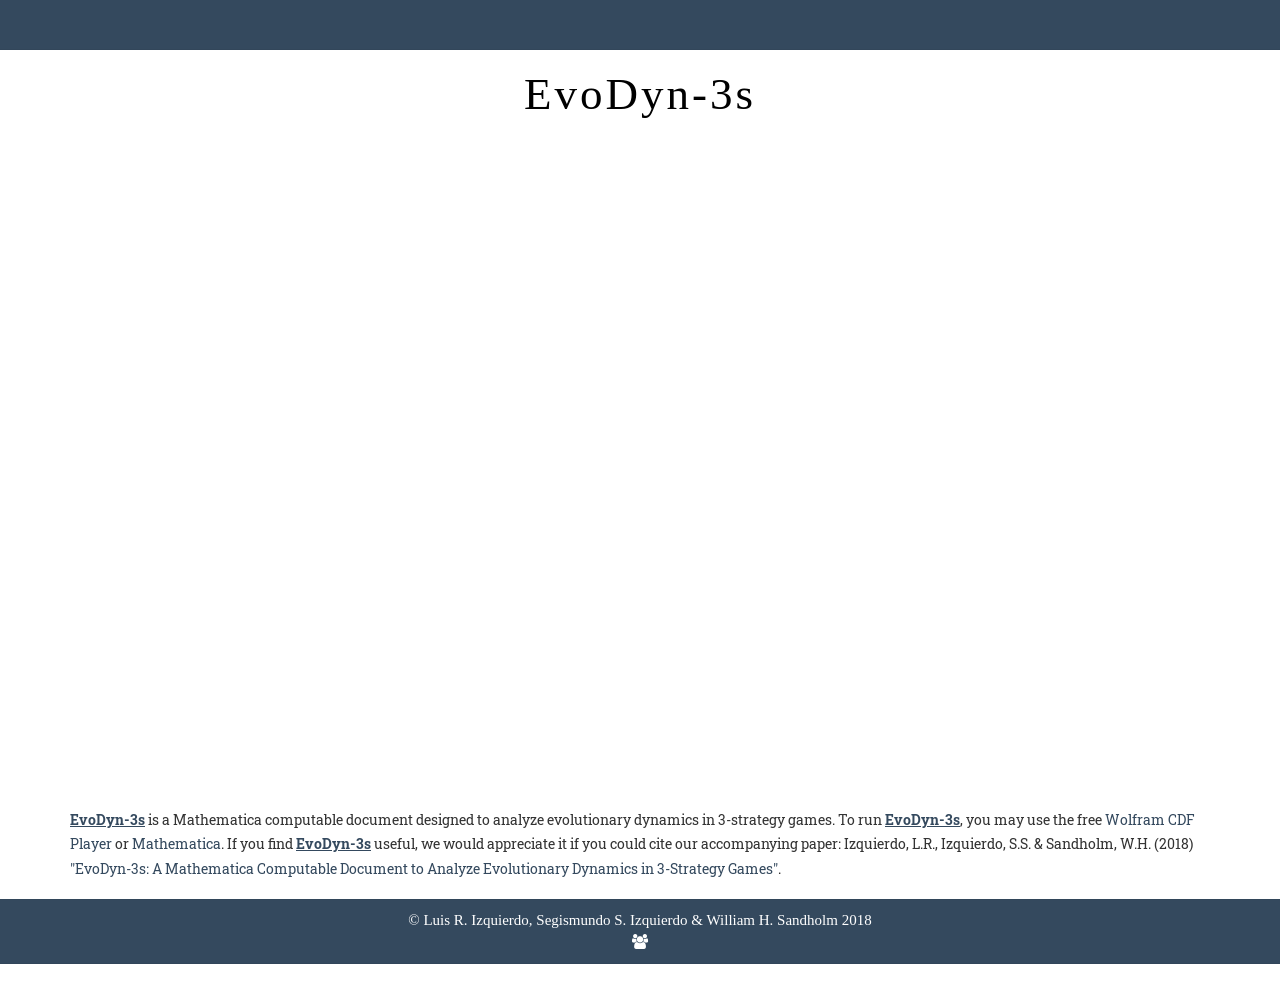
==== docs/index.html @ 66853e05 "move website to /docs" ====
<!DOCTYPE html>
<html lang="en">

<head>

   <meta charset="utf-8">
   <meta http-equiv="X-UA-Compatible" content="IE=edge">
   <meta name="viewport" content="width=device-width, initial-scale=1">
   <!-- The above 3 meta tags *must* come first in the head; any other head content must come *after* these tags -->
   <meta name="keywords" content="Evolutionary Game Theory, Evolutionary dynamics, Replicator dynamics, assortativity, Mathematica, Simulation, Evolution, Games">
   <meta name="description" content="ABED is a modeling framework designed to simulate the evolution of populations of agents who play a 2-player game and, from time to time, are given the opportunity to revise their strategy.">
   <meta name="author" content="Luis R. Izquierdo, Segismundo S. Izquierdo & Bill Sandholm">
   <link rel="icon" href="./img/favicon.ico">
   <!--<div>Icons made by <a href="http://www.freepik.com" title="Freepik">Freepik</a> from <a href="http://www.flaticon.com" title="Flaticon">www.flaticon.com</a> is licensed by <a href="http://creativecommons.org/licenses/by/3.0/" title="Creative Commons BY 3.0" target="_blank">CC 3.0 BY</a></div>-->

   <title>EvoDyn-3s</title>

   <!-- Bootstrap Core CSS -->
   <link href="vendor/bootstrap/css/bootstrap.min.css" rel="stylesheet">

   <!-- Custom Fonts -->
   <link href="vendor/font-awesome/css/font-awesome.min.css" rel="stylesheet" type="text/css">
   <link href="https://fonts.googleapis.com/css?family=Montserrat:400,700" rel="stylesheet" type="text/css">
   <link href='https://fonts.googleapis.com/css?family=Kaushan+Script' rel='stylesheet' type='text/css'>
   <link href='https://fonts.googleapis.com/css?family=Droid+Serif:400,700,400italic,700italic' rel='stylesheet' type='text/css'>
   <link href='https://fonts.googleapis.com/css?family=Roboto+Slab:400,100,300,700' rel='stylesheet' type='text/css'>

   <!-- Theme CSS -->
   <link href="css/agency.css" rel="stylesheet">
   <link href="css/animate.css" rel="stylesheet">

   <!-- HTML5 Shim and Respond.js IE8 support of HTML5 elements and media queries -->
   <!-- WARNING: Respond.js doesn't work if you view the page via file:// -->
   <!--[if lt IE 9]>
        <script src="https://oss.maxcdn.com/libs/html5shiv/3.7.0/html5shiv.js"></script>
        <script src="https://oss.maxcdn.com/libs/respond.js/1.4.2/respond.min.js"></script>
    <![endif]-->

</head>

<!-- header background: https://unsplash.com/?photo=lVDnLUACI18 -->

<body>

   <div class="content-section-c">
      <div class="container">

         <div class="row">
            <div class="col-sm-12">
               <p style="padding-top:40px"></p>
               <br>
            </div>
         </div>
      </div>
   </div>

   <div class="container" id="page-top">

      <div class="intro-header">
         <div class="col-xs-12 text-center">
            <h1 class="h1_home wow fadeIn" data-wow-delay="0.1s">EvoDyn-3s</h1>
            <!--            <h3 class="h3_home wow fadeIn" data-wow-delay="0.3s">Luis R. Izquierdo, Segismundo S. Izquierdo &amp; William H. Sandholm</h3>-->
         </div>
      </div>

      <div class="row wow fadeIn" data-wow-delay="0.3s">
         <div class="col-xs-12 embed-responsive embed-responsive-16by9">
            <a href="https://github.com/luis-r-izquierdo/EvoDyn-3s/raw/master/EvoDyn-3s.cdf" download target="_blank"><video autoplay>
               <source src="./img/noise.mp4" type="video/mp4">
               Your browser does not support the video tag.
               </video></a>
         </div>
         <br>


         <div class="col-xs-12 wow fadeIn" data-wow-delay="0s">
            <br>
            <p>
               <a href="https://github.com/luis-r-izquierdo/EvoDyn-3s/raw/master/EvoDyn-3s.cdf" download target="_blank" style="text-decoration: underline;"><b>EvoDyn-3s</b></a> is a Mathematica computable document designed to analyze evolutionary dynamics in 3-strategy games. To run <a href="https://github.com/luis-r-izquierdo/EvoDyn-3s/raw/master/EvoDyn-3s.cdf" download target="_blank" style="text-decoration: underline;"><b>EvoDyn-3s</b></a>, you may use the free <a target="_blank" href="https://www.wolfram.com/cdf-player/">Wolfram CDF Player</a> or <a target="_blank" href="https://www.wolfram.com/mathematica/">Mathematica</a>. If you find <a href="https://github.com/luis-r-izquierdo/EvoDyn-3s/raw/master/EvoDyn-3s.cdf" download target="_blank" style="text-decoration: underline;"><b>EvoDyn-3s</b></a> useful, we would appreciate it if you could cite our accompanying paper: Izquierdo, L.R., Izquierdo, S.S. &amp; Sandholm, W.H. (2018) <a target="_blank" href="http://luis.izqui.org/papers/EvoDyn-3s.pdf">"EvoDyn-3s: A Mathematica Computable Document to Analyze Evolutionary Dynamics in 3-Strategy Games"</a>.
            </p>
         </div>

      </div>
   </div>

   <div class="content-section-c">
      <!--      <div class="content-section-c wow fadeIn" data-wow-delay="0s">-->
      <div class="container">

         <div class="row wow fadeIn" data-wow-delay="6s">
            <div class="col-sm-12">
               <!-- a div rather than p because I want it centered, and p has justify !important -->
               <div class="copyright text-center">
                  &copy; <a target="_blank" style="color:white" href="http://luis.izqui.org">Luis R. Izquierdo</a>, <a target="_blank" style="color:white" href="http://segis.izqui.org">Segismundo S. Izquierdo</a> &amp; <a target="_blank" style="color:white" href="http://www.ssc.wisc.edu/~whs/">William H. Sandholm</a> 2018
                  <br> <i class="fa fa-users"></i>
               </div>


            </div>
         </div>
      </div>
   </div>

   <!-- JavaScript -->
   <script src="js/wow.min.js"></script>
   <script>
      new WOW().init();

   </script>


</body>

</html>
---- docs/css/agency.css ----
/*!
 * Start Bootstrap - Agency v3.3.7+1 (http://startbootstrap.com/template-overviews/agency)
 * Copyright 2013-2016 Start Bootstrap
 * Licensed under MIT (https://github.com/BlackrockDigital/startbootstrap/blob/gh-pages/LICENSE)
 */

body {
   overflow-x: hidden;
   font-family: "Roboto Slab", "Helvetica Neue", Helvetica, Arial, sans-serif;
   height: 100%;
   min-height: 100%;
}


.text-muted {
   color: #777777;
}

.text-primary {
   color: #fed136;
}

p {
   font-size: 14px;
   line-height: 1.75;
}

p.large {
   font-size: 16px;
}

a,
a:hover,
a:focus,
a:active,
a.active {
   outline: none;
   color: #34495e;
}

h1,
h2,
h3,
h4,
h5,
h6 {
   font-family: "Montserrat", "Helvetica Neue", Helvetica, Arial, sans-serif;
   font-weight: 700;
}

.img-centered {
   margin: 0 auto;
}

.bg-light-gray {
   background-color: #eeeeee;
}

.bg-darkest-gray {
   background-color: #222222;
}

.btn-primary {
   color: white;
   background-color: #fed136;
   border-color: #fed136;
   font-family: "Montserrat", "Helvetica Neue", Helvetica, Arial, sans-serif;
   text-transform: uppercase;
   font-weight: 700;
}

.btn-primary:hover,
.btn-primary:focus,
.btn-primary:active,
.btn-primary.active,
.open .dropdown-toggle.btn-primary {
   color: black;
   background-color: #fec503;
   border-color: #f6bf01;
}

.btn-primary:active,
.btn-primary.active,
.open .dropdown-toggle.btn-primary {
   background-image: none;
}

.btn-primary.disabled,
.btn-primary[disabled],
fieldset[disabled] .btn-primary,
.btn-primary.disabled:hover,
.btn-primary[disabled]:hover,
fieldset[disabled] .btn-primary:hover,
.btn-primary.disabled:focus,
.btn-primary[disabled]:focus,
fieldset[disabled] .btn-primary:focus,
.btn-primary.disabled:active,
.btn-primary[disabled]:active,
fieldset[disabled] .btn-primary:active,
.btn-primary.disabled.active,
.btn-primary[disabled].active,
fieldset[disabled] .btn-primary.active {
   background-color: #fed136;
   border-color: #fed136;
}

.btn-primary .badge {
   color: #fed136;
   background-color: white;
}

.btn-xl {
   color: black;
   background-color: #fed136;
   border-color: #fed136;
   font-family: "Montserrat", "Helvetica Neue", Helvetica, Arial, sans-serif;
   text-transform: uppercase;
   font-weight: 700;
   border-radius: 3px;
   font-size: 18px;
   padding: 10px 20px;
}

.btn-xl:hover,
.btn-xl:focus,
.btn-xl:active,
.btn-xl.active,
.open .dropdown-toggle.btn-xl {
   color: white;
   background-color: #fec513;
   border-color: #f6bf01;
}

.btn-xl:active,
.btn-xl.active,
.open .dropdown-toggle.btn-xl {
   background-image: none;
}

.btn-xl.disabled,
.btn-xl[disabled],
fieldset[disabled] .btn-xl,
.btn-xl.disabled:hover,
.btn-xl[disabled]:hover,
fieldset[disabled] .btn-xl:hover,
.btn-xl.disabled:focus,
.btn-xl[disabled]:focus,
fieldset[disabled] .btn-xl:focus,
.btn-xl.disabled:active,
.btn-xl[disabled]:active,
fieldset[disabled] .btn-xl:active,
.btn-xl.disabled.active,
.btn-xl[disabled].active,
fieldset[disabled] .btn-xl.active {
   background-color: #fed136;
   border-color: #fed136;
}

.btn-xl .badge {
   color: #fed136;
   background-color: white;
}

.navbar-custom {
   background-color: #222222;
   border-color: transparent;
}

.navbar-custom .navbar-brand {
   color: #fed136;
   font-family: "Kaushan Script", "Helvetica Neue", Helvetica, Arial, cursive;
}

.navbar-custom .navbar-brand:hover,
.navbar-custom .navbar-brand:focus,
.navbar-custom .navbar-brand:active,
.navbar-custom .navbar-brand.active {
   color: #fec503;
}

.navbar-custom .navbar-collapse {
   border-color: rgba(255, 255, 255, 0.02);
}

.navbar-custom .navbar-toggle {
   background-color: #fed136;
   border-color: #fed136;
   font-family: "Montserrat", "Helvetica Neue", Helvetica, Arial, sans-serif;
   text-transform: uppercase;
   color: black;
   font-size: 12px;
}

.navbar-custom .navbar-toggle:hover,
.navbar-custom .navbar-toggle:focus {
   background-color: #fed136;
}

.navbar-custom .nav li a {
   font-family: "Montserrat", "Helvetica Neue", Helvetica, Arial, sans-serif;
   text-transform: uppercase;
   font-weight: 400;
   letter-spacing: 1px;
   color: white;
}

.navbar-custom .nav li a:hover,
.navbar-custom .nav li a:focus {
   color: #fed136;
   outline: none;
}

.navbar-custom .navbar-nav > .active > a {
   border-radius: 0;
   color: black;
   background-color: #fed136;
}

.navbar-custom .navbar-nav > .active > a:hover,
.navbar-custom .navbar-nav > .active > a:focus {
   color: black;
   background-color: #fec503;
}

@media (min-width: 768px) {
   .navbar-custom {
      background-color: transparent;
      padding: 10px 0;
      -webkit-transition: padding 0.3s;
      -moz-transition: padding 0.3s;
      transition: padding 0.3s;
      border: none;
   }
   .navbar-custom .navbar-brand {
      font-size: 2em;
      -webkit-transition: all 0.3s;
      -moz-transition: all 0.3s;
      transition: all 0.3s;
   }
   .navbar-custom .navbar-nav > .active > a {
      border-radius: 3px;
   }
}

@media (min-width: 768px) {
   .navbar-custom.affix {
      background-color: #222222;
      padding: 10px 0;
   }
   .navbar-custom.affix .navbar-brand {
      font-size: 1.5em;
   }
}

header {
   height: 100vh;
   background-image: url('../img/header-bg.jpg');
   background-repeat: no-repeat;
   background-attachment: scroll;
   background-position: center center;
   -webkit-background-size: cover;
   -moz-background-size: cover;
   background-size: cover;
   -o-background-size: cover;
   text-align: center;
   color: black;
}

header .intro-text {
   padding-top: 200px;
   padding-bottom: 180px;
}

header .intro-text .intro-lead-in {
   font-family: "Droid Serif", "Helvetica Neue", Helvetica, Arial, sans-serif;
   font-style: italic;
   font-size: 22px;
   line-height: 22px;
   margin-bottom: 25px;
}

header .intro-text .intro-heading {
   font-family: "Montserrat", "Helvetica Neue", Helvetica, Arial, sans-serif;
   text-transform: uppercase;
   font-weight: 700;
   font-size: 30px;
   line-height: 50px;
   margin-bottom: 25px;
}



#page-top {
   padding-bottom: 40px
}

.intro-header {
   padding-top: 0px;
}

.h1_home {
   color: black;
   font-size: 35px;
   font-family: palatino;
   font-weight: 300;
   letter-spacing: 2px;
}

.h3_home {
   color: black;
   font-size: 15px;
   font-family: palatino;
   font-weight: 300;
   margin-top: 5px;
   margin-bottom: 20px;
}

.copyright {
   font-family: palatino;
   font-size: 12px;
}


@media (min-width: 768px) {
   header .intro-text {
      padding-top: 250px;
      padding-bottom: 450px;
   }
   header .intro-text .intro-lead-in {
      font-family: "Droid Serif", "Helvetica Neue", Helvetica, Arial, sans-serif;
      font-style: italic;
      font-size: 40px;
      line-height: 40px;
      margin-bottom: 25px;
   }
   header .intro-text .intro-heading {
      font-family: "Montserrat", "Helvetica Neue", Helvetica, Arial, sans-serif;
      text-transform: uppercase;
      font-weight: 700;
      font-size: 75px;
      line-height: 75px;
      margin-bottom: 50px;
   }

   .intro-header {
      padding-top: 0px;
   }

   #page-top {
      padding-bottom: 50px
   }

   .h1_home {
      color: black;
      font-size: 45px;
      font-family: palatino;
      font-weight: 300;
      letter-spacing: 3px;
   }

   .h3_home {
      color: black;
      font-size: 20px;
      font-family: palatino;
      font-weight: 300;
      margin-top: 10px;
      margin-bottom: 20px;
   }


   .copyright {
      font-family: palatino;
      font-size: 15px;
   }

}

section {
   padding: 30px 0;
}

section h2.section-heading {
   font-size: 30px;
   margin-top: 0;
   margin-bottom: 10px;
}

section h3.section-subheading {
   font-size: 16px;
   font-family: "Droid Serif", "Helvetica Neue", Helvetica, Arial, sans-serif;
   text-transform: none;
   font-style: italic;
   font-weight: 400;
   margin-bottom: 20px;
}

@media (min-width: 768px) {
   section {
      padding: 80px 0px 30px 0px;
   }
   section h2.section-heading {
      font-size: 40px;
      margin-top: 0;
      margin-bottom: 10px;
   }
   section h3.section-subheading {
      font-size: 16px;
      font-family: "Droid Serif", "Helvetica Neue", Helvetica, Arial, sans-serif;
      text-transform: none;
      font-style: italic;
      font-weight: 400;
      margin-bottom: 50px;
   }
}

.service-heading {
   margin: 15px 0;
   text-transform: none;
}

#portfolio .portfolio-item {
   margin: 0 0 15px;
   right: 0;
}

#portfolio .portfolio-item .portfolio-link {
   display: block;
   position: relative;
   max-width: 500px;
   margin: 0 auto;
}

#portfolio .portfolio-item .portfolio-link .portfolio-hover {
   background: rgba(254, 209, 54, 0.9);
   position: absolute;
   width: 100%;
   height: 100%;
   opacity: 0;
   transition: all ease 0.5s;
   -webkit-transition: all ease 0.5s;
   -moz-transition: all ease 0.5s;
}

#portfolio .portfolio-item .portfolio-link .portfolio-hover:hover {
   opacity: 1;
}

#portfolio .portfolio-item .portfolio-link .portfolio-hover .portfolio-hover-content {
   position: absolute;
   width: 100%;
   height: 20px;
   font-size: 20px;
   text-align: center;
   top: 50%;
   margin-top: -12px;
   color: white;
}

#portfolio .portfolio-item .portfolio-link .portfolio-hover .portfolio-hover-content i {
   margin-top: -12px;
}

#portfolio .portfolio-item .portfolio-link .portfolio-hover .portfolio-hover-content h3,
#portfolio .portfolio-item .portfolio-link .portfolio-hover .portfolio-hover-content h4 {
   margin: 0;
}

#portfolio .portfolio-item .portfolio-caption {
   max-width: 500px;
   margin: 0 auto;
   background-color: white;
   text-align: center;
   padding: 25px;
}

#portfolio .portfolio-item .portfolio-caption h4 {
   text-transform: none;
   margin: 0;
}

#portfolio .portfolio-item .portfolio-caption p {
   font-family: "Droid Serif", "Helvetica Neue", Helvetica, Arial, sans-serif;
   font-style: italic;
   font-size: 16px;
   margin: 0;
}

#portfolio * {
   z-index: 2;
}

@media (min-width: 767px) {
   #portfolio .portfolio-item {
      margin: 0 0 30px;
   }
}

.timeline {
   list-style: none;
   padding: 0;
   position: relative;
}

.timeline:before {
   top: 0;
   bottom: 0;
   position: absolute;
   content: "";
   width: 2px;
   background-color: #f1f1f1;
   left: 40px;
   margin-left: -1.5px;
}

.timeline > li {
   margin-bottom: 50px;
   position: relative;
   min-height: 50px;
}

.timeline > li:before,
.timeline > li:after {
   content: " ";
   display: table;
}

.timeline > li:after {
   clear: both;
}

.timeline > li .timeline-panel {
   width: 100%;
   float: right;
   padding: 0 20px 0 100px;
   position: relative;
   text-align: left;
}

.timeline > li .timeline-panel:before {
   border-left-width: 0;
   border-right-width: 15px;
   left: -15px;
   right: auto;
}

.timeline > li .timeline-panel:after {
   border-left-width: 0;
   border-right-width: 14px;
   left: -14px;
   right: auto;
}

.timeline > li .timeline-image {
   left: 0;
   margin-left: 0;
   width: 80px;
   height: 80px;
   position: absolute;
   z-index: 100;
   background-color: #fed136;
   color: white;
   border-radius: 100%;
   border: 7px solid #f1f1f1;
   text-align: center;
}

.timeline > li .timeline-image h4 {
   font-size: 10px;
   margin-top: 12px;
   line-height: 14px;
}

.timeline > li.timeline-inverted > .timeline-panel {
   float: right;
   text-align: left;
   padding: 0 20px 0 100px;
}

.timeline > li.timeline-inverted > .timeline-panel:before {
   border-left-width: 0;
   border-right-width: 15px;
   left: -15px;
   right: auto;
}

.timeline > li.timeline-inverted > .timeline-panel:after {
   border-left-width: 0;
   border-right-width: 14px;
   left: -14px;
   right: auto;
}

.timeline > li:last-child {
   margin-bottom: 0;
}

.timeline .timeline-heading h4 {
   margin-top: 0;
   color: inherit;
}

.timeline .timeline-heading h4.subheading {
   text-transform: none;
}

.timeline .timeline-body > p,
.timeline .timeline-body > ul {
   margin-bottom: 0;
}

@media (min-width: 768px) {
   .timeline:before {
      left: 50%;
   }
   .timeline > li {
      margin-bottom: 100px;
      min-height: 100px;
   }
   .timeline > li .timeline-panel {
      width: 41%;
      float: left;
      padding: 0 20px 20px 30px;
      text-align: right;
   }
   .timeline > li .timeline-image {
      width: 100px;
      height: 100px;
      left: 50%;
      margin-left: -50px;
   }
   .timeline > li .timeline-image h4 {
      font-size: 13px;
      margin-top: 16px;
      line-height: 18px;
   }
   .timeline > li.timeline-inverted > .timeline-panel {
      float: right;
      text-align: left;
      padding: 0 30px 20px 20px;
   }
}

@media (min-width: 992px) {
   .timeline > li {
      min-height: 150px;
   }
   .timeline > li .timeline-panel {
      padding: 0 20px 20px;
   }
   .timeline > li .timeline-image {
      width: 150px;
      height: 150px;
      margin-left: -75px;
   }
   .timeline > li .timeline-image h4 {
      font-size: 18px;
      margin-top: 30px;
      line-height: 26px;
   }
   .timeline > li.timeline-inverted > .timeline-panel {
      padding: 0 20px 20px;
   }
}

@media (min-width: 1200px) {
   .timeline > li {
      min-height: 170px;
   }
   .timeline > li .timeline-panel {
      padding: 0 20px 20px 100px;
   }
   .timeline > li .timeline-image {
      width: 170px;
      height: 170px;
      margin-left: -85px;
   }
   .timeline > li .timeline-image h4 {
      margin-top: 40px;
   }
   .timeline > li.timeline-inverted > .timeline-panel {
      padding: 0 100px 20px 20px;
   }
}

.team-member {
   text-align: center;
   margin-bottom: 50px;
}

.team-member img {
   margin: 0 auto;
   border: 7px solid white;
   max-height: 300px;
}

.team-member h4 {
   margin-top: 25px;
   margin-bottom: 0;
   text-transform: none;
}

.team-member p {
   margin-top: 0;
}

.small-team-member {
   text-align: center;
   margin: 0px;
}

aside.clients img {
   margin: 50px auto;
}

section#contact {
   background-color: #222222;
   background-image: url('../img/map-image.png');
   background-position: center;
   background-repeat: no-repeat;
}

section#contact .section-heading {
   color: white;
}

section#contact .form-group {
   margin-bottom: 25px;
}

section#contact .form-group input,
section#contact .form-group textarea {
   padding: 20px;
}

section#contact .form-group input.form-control {
   height: auto;
}

section#contact .form-group textarea.form-control {
   height: 236px;
}

section#contact .form-control:focus {
   border-color: #fed136;
   box-shadow: none;
}

section#contact::-webkit-input-placeholder {
   font-family: "Montserrat", "Helvetica Neue", Helvetica, Arial, sans-serif;
   text-transform: uppercase;
   font-weight: 700;
   color: #eeeeee;
}

section#contact:-moz-placeholder {
   /* Firefox 18- */
   font-family: "Montserrat", "Helvetica Neue", Helvetica, Arial, sans-serif;
   text-transform: uppercase;
   font-weight: 700;
   color: #eeeeee;
}

section#contact::-moz-placeholder {
   /* Firefox 19+ */
   font-family: "Montserrat", "Helvetica Neue", Helvetica, Arial, sans-serif;
   text-transform: uppercase;
   font-weight: 700;
   color: #eeeeee;
}

section#contact:-ms-input-placeholder {
   font-family: "Montserrat", "Helvetica Neue", Helvetica, Arial, sans-serif;
   text-transform: uppercase;
   font-weight: 700;
   color: #eeeeee;
}

section#contact .text-danger {
   color: #e74c3c;
}


.content-section-c {
   border-top: 1px solid #32465A;
   border-bottom: 1px solid #32465A;
   background-color: #34495e;
   padding: 10px 0;
   color: white;

   clear: both;
   position: relative;
   z-index: 10;

   margin-top: -3em;
}

footer {
   padding: 25px 0;
   text-align: center;
}

footer span.copyright {
   line-height: 40px;
   font-family: "Montserrat", "Helvetica Neue", Helvetica, Arial, sans-serif;
   text-transform: uppercase;
   text-transform: none;
}

footer ul.quicklinks {
   margin-bottom: 0;
   line-height: 40px;
   font-family: "Montserrat", "Helvetica Neue", Helvetica, Arial, sans-serif;
   text-transform: uppercase;
   text-transform: none;
}

ul.social-buttons {
   margin-bottom: 0;
}

ul.social-buttons li a {
   display: block;
   background-color: #222222;
   height: 40px;
   width: 40px;
   border-radius: 100%;
   font-size: 20px;
   line-height: 40px;
   color: white;
   outline: none;
   -webkit-transition: all 0.3s;
   -moz-transition: all 0.3s;
   transition: all 0.3s;
}

ul.social-buttons li a:hover,
ul.social-buttons li a:focus,
ul.social-buttons li a:active {
   background-color: #fed136;
}

.btn:focus,
.btn:active,
.btn.active,
.btn:active:focus {
   outline: none;
}

.portfolio-modal .modal-dialog {
   margin: 0;
   height: 100%;
   width: auto;
}

.portfolio-modal .modal-content {
   border-radius: 0;
   background-clip: border-box;
   -webkit-box-shadow: none;
   box-shadow: none;
   border: none;
   min-height: 100%;
   padding: 100px 0;
   text-align: center;
}

.portfolio-modal .modal-content h2 {
   margin-bottom: 15px;
   font-size: 3em;
}

.portfolio-modal .modal-content p {
   margin-bottom: 30px;
}

.portfolio-modal .modal-content p.item-intro {
   margin: 20px 0 30px;
   font-family: "Droid Serif", "Helvetica Neue", Helvetica, Arial, sans-serif;
   font-style: italic;
   font-size: 16px;
}

.portfolio-modal .modal-content ul.list-inline {
   margin-bottom: 30px;
   margin-top: 0;
}

.portfolio-modal .modal-content img {
   margin-bottom: 30px;
}

.portfolio-modal .close-modal {
   position: absolute;
   width: 75px;
   height: 75px;
   background-color: transparent;
   top: 25px;
   right: 25px;
   cursor: pointer;
}

.portfolio-modal .close-modal:hover {
   opacity: 0.3;
}

.portfolio-modal .close-modal .lr {
   height: 75px;
   width: 1px;
   margin-left: 35px;
   background-color: #222222;
   transform: rotate(45deg);
   -ms-transform: rotate(45deg);
   /* IE 9 */
   -webkit-transform: rotate(45deg);
   /* Safari and Chrome */
   z-index: 1051;
}

.portfolio-modal .close-modal .lr .rl {
   height: 75px;
   width: 1px;
   background-color: #222222;
   transform: rotate(90deg);
   -ms-transform: rotate(90deg);
   /* IE 9 */
   -webkit-transform: rotate(90deg);
   /* Safari and Chrome */
   z-index: 1052;
}

.portfolio-modal .modal-backdrop {
   opacity: 0;
   display: none;
}

::-moz-selection {
   text-shadow: none;
   background: #fed136;
}

::selection {
   text-shadow: none;
   background: #fed136;
}

img::selection {
   background: transparent;
}

img::-moz-selection {
   background: transparent;
}

body {
   webkit-tap-highlight-color: #fed136;
}

.panel-title {
   text-align: center;
}

.panel-image {
   padding: 20px 10px 0px;
}

.panel-body {
   text-align: center;
}

.panel-footer {
   text-align: center;
}
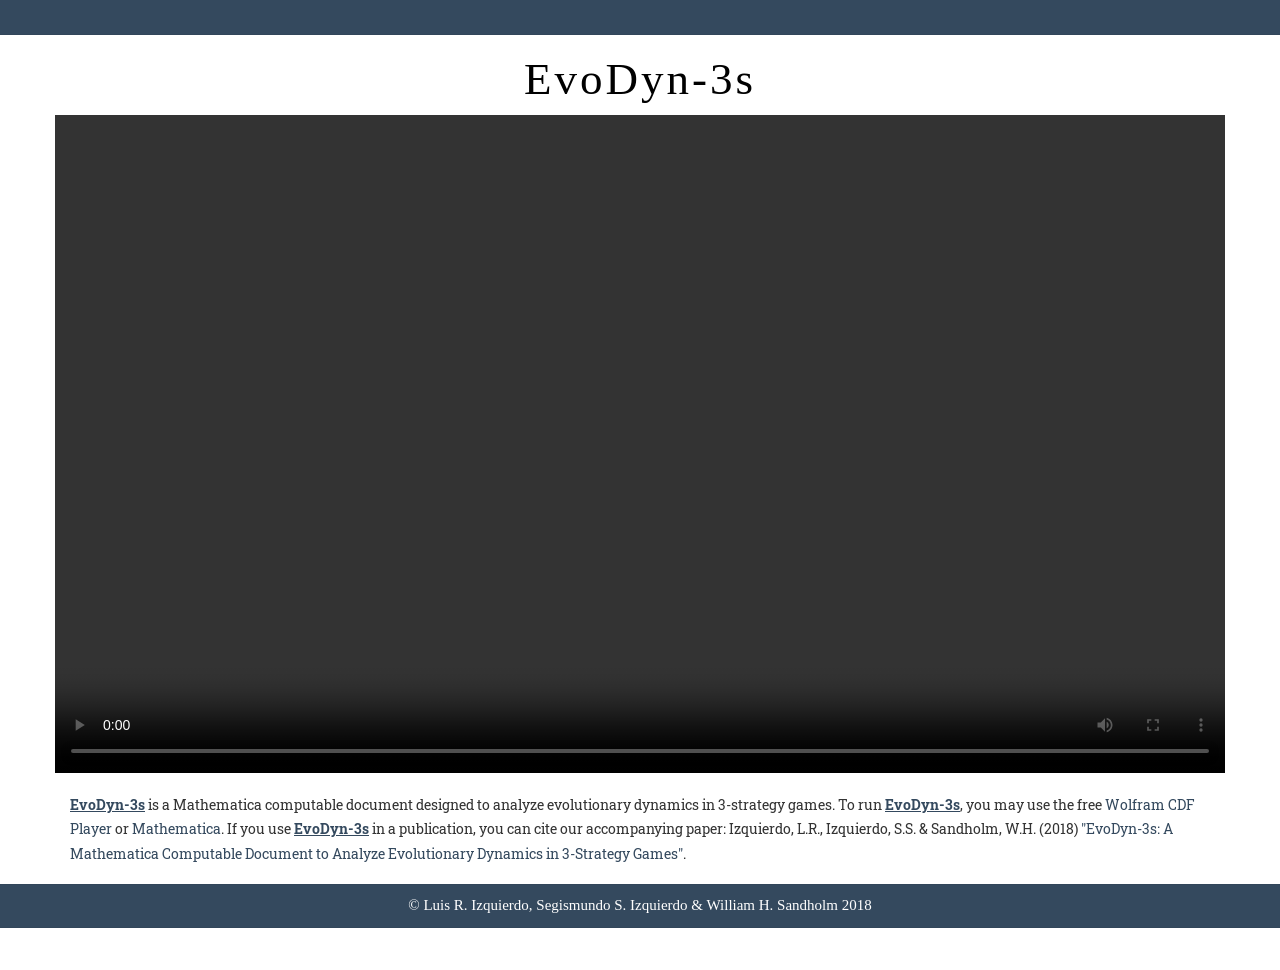
==== commit 948f4474: "minor edit in website" ====
--- a/docs/index.html
+++ b/docs/index.html
@@ -47,7 +47,7 @@
 
          <div class="row">
             <div class="col-sm-12">
-               <p style="padding-top:40px"></p>
+               <p style="padding-top:25px"></p>
                <br>
             </div>
          </div>
@@ -65,10 +65,10 @@
 
       <div class="row wow fadeIn" data-wow-delay="0.3s">
          <div class="col-xs-12 embed-responsive embed-responsive-16by9">
-            <a href="https://github.com/luis-r-izquierdo/EvoDyn-3s/raw/master/EvoDyn-3s.cdf" download target="_blank"><video autoplay>
+            <video controls autoplay>
                <source src="./img/noise.mp4" type="video/mp4">
                Your browser does not support the video tag.
-               </video></a>
+               </video>
          </div>
          <br>
 
@@ -76,7 +76,7 @@
          <div class="col-xs-12 wow fadeIn" data-wow-delay="0s">
             <br>
             <p>
-               <a href="https://github.com/luis-r-izquierdo/EvoDyn-3s/raw/master/EvoDyn-3s.cdf" download target="_blank" style="text-decoration: underline;"><b>EvoDyn-3s</b></a> is a Mathematica computable document designed to analyze evolutionary dynamics in 3-strategy games. To run <a href="https://github.com/luis-r-izquierdo/EvoDyn-3s/raw/master/EvoDyn-3s.cdf" download target="_blank" style="text-decoration: underline;"><b>EvoDyn-3s</b></a>, you may use the free <a target="_blank" href="https://www.wolfram.com/cdf-player/">Wolfram CDF Player</a> or <a target="_blank" href="https://www.wolfram.com/mathematica/">Mathematica</a>. If you find <a href="https://github.com/luis-r-izquierdo/EvoDyn-3s/raw/master/EvoDyn-3s.cdf" download target="_blank" style="text-decoration: underline;"><b>EvoDyn-3s</b></a> useful, we would appreciate it if you could cite our accompanying paper: Izquierdo, L.R., Izquierdo, S.S. &amp; Sandholm, W.H. (2018) <a target="_blank" href="http://luis.izqui.org/papers/EvoDyn-3s.pdf">"EvoDyn-3s: A Mathematica Computable Document to Analyze Evolutionary Dynamics in 3-Strategy Games"</a>.
+               <a href="https://github.com/luis-r-izquierdo/EvoDyn-3s/raw/master/EvoDyn-3s.cdf" download target="_blank" style="text-decoration: underline;"><b>EvoDyn-3s</b></a> is a Mathematica computable document designed to analyze evolutionary dynamics in 3-strategy games. To run <a href="https://github.com/luis-r-izquierdo/EvoDyn-3s/raw/master/EvoDyn-3s.cdf" download target="_blank" style="text-decoration: underline;"><b>EvoDyn-3s</b></a>, you may use the free <a target="_blank" href="https://www.wolfram.com/cdf-player/">Wolfram CDF Player</a> or <a target="_blank" href="https://www.wolfram.com/mathematica/">Mathematica</a>. If you use <a href="https://github.com/luis-r-izquierdo/EvoDyn-3s/raw/master/EvoDyn-3s.cdf" download target="_blank" style="text-decoration: underline;"><b>EvoDyn-3s</b></a> in a publication, you can cite our accompanying paper: Izquierdo, L.R., Izquierdo, S.S. &amp; Sandholm, W.H. (2018) <a target="_blank" href="http://luis.izqui.org/papers/EvoDyn-3s.pdf">"EvoDyn-3s: A Mathematica Computable Document to Analyze Evolutionary Dynamics in 3-Strategy Games"</a>.
             </p>
          </div>
 
@@ -92,7 +92,7 @@
                <!-- a div rather than p because I want it centered, and p has justify !important -->
                <div class="copyright text-center">
                   &copy; <a target="_blank" style="color:white" href="http://luis.izqui.org">Luis R. Izquierdo</a>, <a target="_blank" style="color:white" href="http://segis.izqui.org">Segismundo S. Izquierdo</a> &amp; <a target="_blank" style="color:white" href="http://www.ssc.wisc.edu/~whs/">William H. Sandholm</a> 2018
-                  <br> <i class="fa fa-users"></i>
+                  <!--                 <br> <i class="fa fa-users"></i>-->
                </div>
 
 
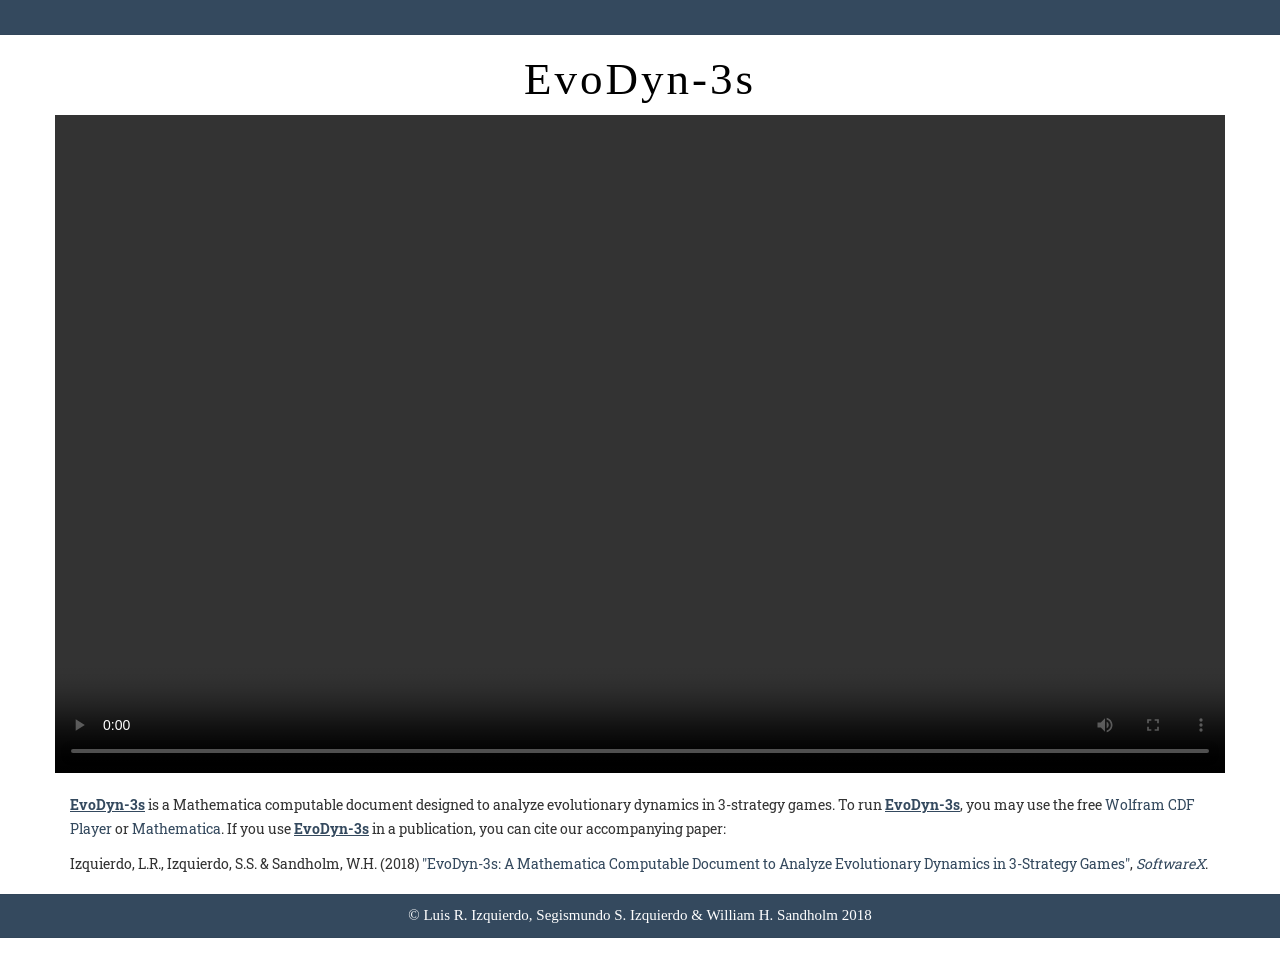
==== commit 447cb1f8: "Append journal name in website" ====
--- a/docs/index.html
+++ b/docs/index.html
@@ -76,7 +76,9 @@
          <div class="col-xs-12 wow fadeIn" data-wow-delay="0s">
             <br>
             <p>
-               <a href="https://github.com/luis-r-izquierdo/EvoDyn-3s/raw/master/EvoDyn-3s.cdf" download target="_blank" style="text-decoration: underline;"><b>EvoDyn-3s</b></a> is a Mathematica computable document designed to analyze evolutionary dynamics in 3-strategy games. To run <a href="https://github.com/luis-r-izquierdo/EvoDyn-3s/raw/master/EvoDyn-3s.cdf" download target="_blank" style="text-decoration: underline;"><b>EvoDyn-3s</b></a>, you may use the free <a target="_blank" href="https://www.wolfram.com/cdf-player/">Wolfram CDF Player</a> or <a target="_blank" href="https://www.wolfram.com/mathematica/">Mathematica</a>. If you use <a href="https://github.com/luis-r-izquierdo/EvoDyn-3s/raw/master/EvoDyn-3s.cdf" download target="_blank" style="text-decoration: underline;"><b>EvoDyn-3s</b></a> in a publication, you can cite our accompanying paper: Izquierdo, L.R., Izquierdo, S.S. &amp; Sandholm, W.H. (2018) <a target="_blank" href="http://luis.izqui.org/papers/EvoDyn-3s.pdf">"EvoDyn-3s: A Mathematica Computable Document to Analyze Evolutionary Dynamics in 3-Strategy Games"</a>.
+               <a href="https://github.com/luis-r-izquierdo/EvoDyn-3s/raw/master/EvoDyn-3s.cdf" download target="_blank" style="text-decoration: underline;"><b>EvoDyn-3s</b></a> is a Mathematica computable document designed to analyze evolutionary dynamics in 3-strategy games. To run <a href="https://github.com/luis-r-izquierdo/EvoDyn-3s/raw/master/EvoDyn-3s.cdf" download target="_blank" style="text-decoration: underline;"><b>EvoDyn-3s</b></a>, you may use the free <a target="_blank" href="https://www.wolfram.com/cdf-player/">Wolfram CDF Player</a> or <a target="_blank" href="https://www.wolfram.com/mathematica/">Mathematica</a>. If you use <a href="https://github.com/luis-r-izquierdo/EvoDyn-3s/raw/master/EvoDyn-3s.cdf" download target="_blank" style="text-decoration: underline;"><b>EvoDyn-3s</b></a> in a publication, you can cite our accompanying paper:</p>
+            <p>
+               Izquierdo, L.R., Izquierdo, S.S. &amp; Sandholm, W.H. (2018) <a target="_blank" href="http://luis.izqui.org/papers/EvoDyn-3s.pdf">"EvoDyn-3s: A Mathematica Computable Document to Analyze Evolutionary Dynamics in 3-Strategy Games"</a>, <a target="_blank" href="https://www.sciencedirect.com/journal/softwarex"><i>SoftwareX</i></a>.
             </p>
          </div>
 
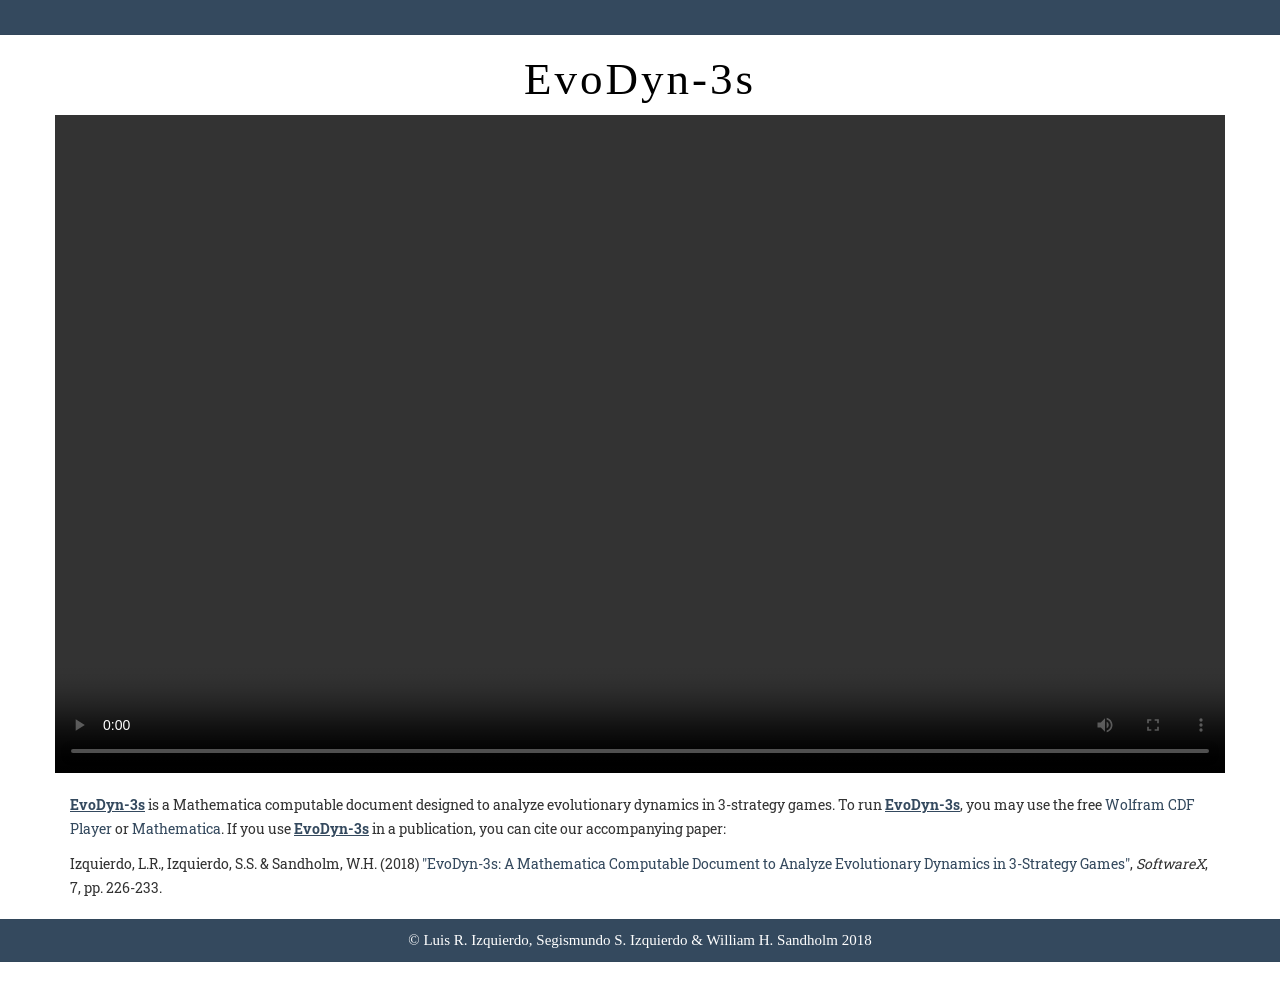
==== commit 51e9fb36: "Include reference to published paper in docs" ====
--- a/docs/index.html
+++ b/docs/index.html
@@ -3,35 +3,35 @@
 
 <head>
 
-   <meta charset="utf-8">
-   <meta http-equiv="X-UA-Compatible" content="IE=edge">
-   <meta name="viewport" content="width=device-width, initial-scale=1">
-   <!-- The above 3 meta tags *must* come first in the head; any other head content must come *after* these tags -->
-   <meta name="keywords" content="Evolutionary Game Theory, Evolutionary dynamics, Replicator dynamics, assortativity, Mathematica, Simulation, Evolution, Games">
-   <meta name="description" content="ABED is a modeling framework designed to simulate the evolution of populations of agents who play a 2-player game and, from time to time, are given the opportunity to revise their strategy.">
-   <meta name="author" content="Luis R. Izquierdo, Segismundo S. Izquierdo & Bill Sandholm">
-   <link rel="icon" href="./img/favicon.ico">
-   <!--<div>Icons made by <a href="http://www.freepik.com" title="Freepik">Freepik</a> from <a href="http://www.flaticon.com" title="Flaticon">www.flaticon.com</a> is licensed by <a href="http://creativecommons.org/licenses/by/3.0/" title="Creative Commons BY 3.0" target="_blank">CC 3.0 BY</a></div>-->
+    <meta charset="utf-8">
+    <meta http-equiv="X-UA-Compatible" content="IE=edge">
+    <meta name="viewport" content="width=device-width, initial-scale=1">
+    <!-- The above 3 meta tags *must* come first in the head; any other head content must come *after* these tags -->
+    <meta name="keywords" content="Evolutionary Game Theory, Evolutionary dynamics, Replicator dynamics, assortativity, Mathematica, Simulation, Evolution, Games">
+    <meta name="description" content="ABED is a modeling framework designed to simulate the evolution of populations of agents who play a 2-player game and, from time to time, are given the opportunity to revise their strategy.">
+    <meta name="author" content="Luis R. Izquierdo, Segismundo S. Izquierdo & Bill Sandholm">
+    <link rel="icon" href="./img/favicon.ico">
+    <!--<div>Icons made by <a href="http://www.freepik.com" title="Freepik">Freepik</a> from <a href="http://www.flaticon.com" title="Flaticon">www.flaticon.com</a> is licensed by <a href="http://creativecommons.org/licenses/by/3.0/" title="Creative Commons BY 3.0" target="_blank">CC 3.0 BY</a></div>-->
 
-   <title>EvoDyn-3s</title>
+    <title>EvoDyn-3s</title>
 
-   <!-- Bootstrap Core CSS -->
-   <link href="vendor/bootstrap/css/bootstrap.min.css" rel="stylesheet">
+    <!-- Bootstrap Core CSS -->
+    <link href="vendor/bootstrap/css/bootstrap.min.css" rel="stylesheet">
 
-   <!-- Custom Fonts -->
-   <link href="vendor/font-awesome/css/font-awesome.min.css" rel="stylesheet" type="text/css">
-   <link href="https://fonts.googleapis.com/css?family=Montserrat:400,700" rel="stylesheet" type="text/css">
-   <link href='https://fonts.googleapis.com/css?family=Kaushan+Script' rel='stylesheet' type='text/css'>
-   <link href='https://fonts.googleapis.com/css?family=Droid+Serif:400,700,400italic,700italic' rel='stylesheet' type='text/css'>
-   <link href='https://fonts.googleapis.com/css?family=Roboto+Slab:400,100,300,700' rel='stylesheet' type='text/css'>
+    <!-- Custom Fonts -->
+    <link href="vendor/font-awesome/css/font-awesome.min.css" rel="stylesheet" type="text/css">
+    <link href="https://fonts.googleapis.com/css?family=Montserrat:400,700" rel="stylesheet" type="text/css">
+    <link href='https://fonts.googleapis.com/css?family=Kaushan+Script' rel='stylesheet' type='text/css'>
+    <link href='https://fonts.googleapis.com/css?family=Droid+Serif:400,700,400italic,700italic' rel='stylesheet' type='text/css'>
+    <link href='https://fonts.googleapis.com/css?family=Roboto+Slab:400,100,300,700' rel='stylesheet' type='text/css'>
 
-   <!-- Theme CSS -->
-   <link href="css/agency.css" rel="stylesheet">
-   <link href="css/animate.css" rel="stylesheet">
+    <!-- Theme CSS -->
+    <link href="css/agency.css" rel="stylesheet">
+    <link href="css/animate.css" rel="stylesheet">
 
-   <!-- HTML5 Shim and Respond.js IE8 support of HTML5 elements and media queries -->
-   <!-- WARNING: Respond.js doesn't work if you view the page via file:// -->
-   <!--[if lt IE 9]>
+    <!-- HTML5 Shim and Respond.js IE8 support of HTML5 elements and media queries -->
+    <!-- WARNING: Respond.js doesn't work if you view the page via file:// -->
+    <!--[if lt IE 9]>
         <script src="https://oss.maxcdn.com/libs/html5shiv/3.7.0/html5shiv.js"></script>
         <script src="https://oss.maxcdn.com/libs/respond.js/1.4.2/respond.min.js"></script>
     <![endif]-->
@@ -42,73 +42,72 @@
 
 <body>
 
-   <div class="content-section-c">
-      <div class="container">
+    <div class="content-section-c">
+        <div class="container">
 
-         <div class="row">
-            <div class="col-sm-12">
-               <p style="padding-top:25px"></p>
-               <br>
+            <div class="row">
+                <div class="col-sm-12">
+                    <p style="padding-top:25px"></p>
+                    <br>
+                </div>
             </div>
-         </div>
-      </div>
-   </div>
+        </div>
+    </div>
 
-   <div class="container" id="page-top">
+    <div class="container" id="page-top">
 
-      <div class="intro-header">
-         <div class="col-xs-12 text-center">
-            <h1 class="h1_home wow fadeIn" data-wow-delay="0.1s">EvoDyn-3s</h1>
-            <!--            <h3 class="h3_home wow fadeIn" data-wow-delay="0.3s">Luis R. Izquierdo, Segismundo S. Izquierdo &amp; William H. Sandholm</h3>-->
-         </div>
-      </div>
+        <div class="intro-header">
+            <div class="col-xs-12 text-center">
+                <h1 class="h1_home wow fadeIn" data-wow-delay="0.1s">EvoDyn-3s</h1>
+                <!--            <h3 class="h3_home wow fadeIn" data-wow-delay="0.3s">Luis R. Izquierdo, Segismundo S. Izquierdo &amp; William H. Sandholm</h3>-->
+            </div>
+        </div>
 
-      <div class="row wow fadeIn" data-wow-delay="0.3s">
-         <div class="col-xs-12 embed-responsive embed-responsive-16by9">
-            <video controls autoplay>
+        <div class="row wow fadeIn" data-wow-delay="0.3s">
+            <div class="col-xs-12 embed-responsive embed-responsive-16by9">
+                <video controls autoplay>
                <source src="./img/noise.mp4" type="video/mp4">
                Your browser does not support the video tag.
                </video>
-         </div>
-         <br>
+            </div>
+            <br>
+
+            <div class="col-xs-12 wow fadeIn" data-wow-delay="0s">
+                <br>
+                <p>
+                    <a href="https://github.com/luis-r-izquierdo/EvoDyn-3s/raw/master/EvoDyn-3s.cdf.zip" download target="_blank" style="text-decoration: underline;"><b>EvoDyn-3s</b></a> is a Mathematica computable document designed to analyze evolutionary dynamics in 3-strategy games. To run <a href="https://github.com/luis-r-izquierdo/EvoDyn-3s/raw/master/EvoDyn-3s.cdf.zip" download target="_blank" style="text-decoration: underline;"><b>EvoDyn-3s</b></a>, you may use the free <a target="_blank" href="https://www.wolfram.com/cdf-player/">Wolfram CDF Player</a> or <a target="_blank" href="https://www.wolfram.com/mathematica/">Mathematica</a>. If you use <a href="https://github.com/luis-r-izquierdo/EvoDyn-3s/raw/master/EvoDyn-3s.cdf.zip" download target="_blank" style="text-decoration: underline;"><b>EvoDyn-3s</b></a> in a publication, you can cite our accompanying paper:</p>
+                <p>
+                    Izquierdo, L.R., Izquierdo, S.S. &amp; Sandholm, W.H. (2018) <a target="_blank" href="https://doi.org/10.1016/j.softx.2018.07.006">"EvoDyn-3s: A Mathematica Computable Document to Analyze Evolutionary Dynamics in 3-Strategy Games"</a>, <i>SoftwareX</i>, 7, pp. 226-233.
+                </p>
+            </div>
+
+        </div>
+    </div>
+
+    <div class="content-section-c">
+        <!--      <div class="content-section-c wow fadeIn" data-wow-delay="0s">-->
+        <div class="container">
+
+            <div class="row wow fadeIn" data-wow-delay="6s">
+                <div class="col-sm-12">
+                    <!-- a div rather than p because I want it centered, and p has justify !important -->
+                    <div class="copyright text-center">
+                        &copy; <a target="_blank" style="color:white" href="http://luis.izqui.org">Luis R. Izquierdo</a>, <a target="_blank" style="color:white" href="http://segis.izqui.org">Segismundo S. Izquierdo</a> &amp; <a target="_blank" style="color:white" href="http://www.ssc.wisc.edu/~whs/">William H. Sandholm</a> 2018
+                        <!--                 <br> <i class="fa fa-users"></i>-->
+                    </div>
 
 
-         <div class="col-xs-12 wow fadeIn" data-wow-delay="0s">
-            <br>
-            <p>
-               <a href="https://github.com/luis-r-izquierdo/EvoDyn-3s/raw/master/EvoDyn-3s.cdf" download target="_blank" style="text-decoration: underline;"><b>EvoDyn-3s</b></a> is a Mathematica computable document designed to analyze evolutionary dynamics in 3-strategy games. To run <a href="https://github.com/luis-r-izquierdo/EvoDyn-3s/raw/master/EvoDyn-3s.cdf" download target="_blank" style="text-decoration: underline;"><b>EvoDyn-3s</b></a>, you may use the free <a target="_blank" href="https://www.wolfram.com/cdf-player/">Wolfram CDF Player</a> or <a target="_blank" href="https://www.wolfram.com/mathematica/">Mathematica</a>. If you use <a href="https://github.com/luis-r-izquierdo/EvoDyn-3s/raw/master/EvoDyn-3s.cdf" download target="_blank" style="text-decoration: underline;"><b>EvoDyn-3s</b></a> in a publication, you can cite our accompanying paper:</p>
-            <p>
-               Izquierdo, L.R., Izquierdo, S.S. &amp; Sandholm, W.H. (2018) <a target="_blank" href="http://luis.izqui.org/papers/EvoDyn-3s.pdf">"EvoDyn-3s: A Mathematica Computable Document to Analyze Evolutionary Dynamics in 3-Strategy Games"</a>, <a target="_blank" href="https://www.sciencedirect.com/journal/softwarex"><i>SoftwareX</i></a>.
-            </p>
-         </div>
+                </div>
+            </div>
+        </div>
+    </div>
 
-      </div>
-   </div>
+    <!-- JavaScript -->
+    <script src="js/wow.min.js"></script>
+    <script>
+        new WOW().init();
 
-   <div class="content-section-c">
-      <!--      <div class="content-section-c wow fadeIn" data-wow-delay="0s">-->
-      <div class="container">
-
-         <div class="row wow fadeIn" data-wow-delay="6s">
-            <div class="col-sm-12">
-               <!-- a div rather than p because I want it centered, and p has justify !important -->
-               <div class="copyright text-center">
-                  &copy; <a target="_blank" style="color:white" href="http://luis.izqui.org">Luis R. Izquierdo</a>, <a target="_blank" style="color:white" href="http://segis.izqui.org">Segismundo S. Izquierdo</a> &amp; <a target="_blank" style="color:white" href="http://www.ssc.wisc.edu/~whs/">William H. Sandholm</a> 2018
-                  <!--                 <br> <i class="fa fa-users"></i>-->
-               </div>
-
-
-            </div>
-         </div>
-      </div>
-   </div>
-
-   <!-- JavaScript -->
-   <script src="js/wow.min.js"></script>
-   <script>
-      new WOW().init();
-
-   </script>
+    </script>
 
 
 </body>
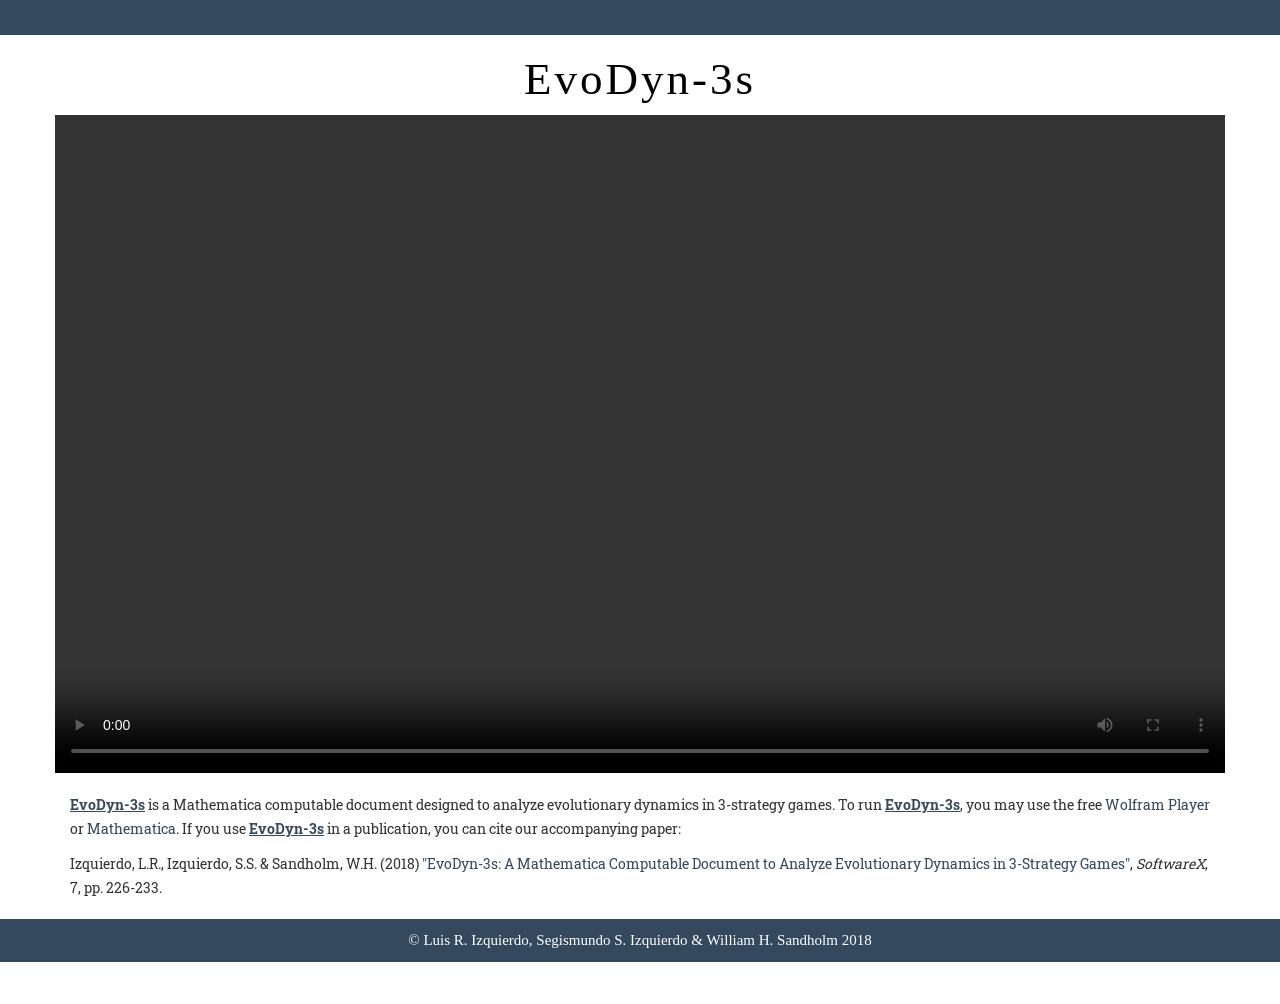
==== commit 7d7e6eba: "Add tie-breakers for SBR SBR: Sampling Best Response Dynamics" ====
--- a/docs/index.html
+++ b/docs/index.html
@@ -2,36 +2,51 @@
 <html lang="en">
 
 <head>
+   <!-- Global site tag (gtag.js) - Google Analytics -->
+   <script async src="https://www.googletagmanager.com/gtag/js?id=UA-103654169-5"></script>
+   <script>
+      window.dataLayer = window.dataLayer || [];
 
-    <meta charset="utf-8">
-    <meta http-equiv="X-UA-Compatible" content="IE=edge">
-    <meta name="viewport" content="width=device-width, initial-scale=1">
-    <!-- The above 3 meta tags *must* come first in the head; any other head content must come *after* these tags -->
-    <meta name="keywords" content="Evolutionary Game Theory, Evolutionary dynamics, Replicator dynamics, assortativity, Mathematica, Simulation, Evolution, Games">
-    <meta name="description" content="ABED is a modeling framework designed to simulate the evolution of populations of agents who play a 2-player game and, from time to time, are given the opportunity to revise their strategy.">
-    <meta name="author" content="Luis R. Izquierdo, Segismundo S. Izquierdo & Bill Sandholm">
-    <link rel="icon" href="./img/favicon.ico">
-    <!--<div>Icons made by <a href="http://www.freepik.com" title="Freepik">Freepik</a> from <a href="http://www.flaticon.com" title="Flaticon">www.flaticon.com</a> is licensed by <a href="http://creativecommons.org/licenses/by/3.0/" title="Creative Commons BY 3.0" target="_blank">CC 3.0 BY</a></div>-->
+      function gtag() {
+         dataLayer.push(arguments);
+      }
+      gtag('js', new Date());
 
-    <title>EvoDyn-3s</title>
+      gtag('config', 'UA-103654169-5');
 
-    <!-- Bootstrap Core CSS -->
-    <link href="vendor/bootstrap/css/bootstrap.min.css" rel="stylesheet">
+   </script>
 
-    <!-- Custom Fonts -->
-    <link href="vendor/font-awesome/css/font-awesome.min.css" rel="stylesheet" type="text/css">
-    <link href="https://fonts.googleapis.com/css?family=Montserrat:400,700" rel="stylesheet" type="text/css">
-    <link href='https://fonts.googleapis.com/css?family=Kaushan+Script' rel='stylesheet' type='text/css'>
-    <link href='https://fonts.googleapis.com/css?family=Droid+Serif:400,700,400italic,700italic' rel='stylesheet' type='text/css'>
-    <link href='https://fonts.googleapis.com/css?family=Roboto+Slab:400,100,300,700' rel='stylesheet' type='text/css'>
 
-    <!-- Theme CSS -->
-    <link href="css/agency.css" rel="stylesheet">
-    <link href="css/animate.css" rel="stylesheet">
 
-    <!-- HTML5 Shim and Respond.js IE8 support of HTML5 elements and media queries -->
-    <!-- WARNING: Respond.js doesn't work if you view the page via file:// -->
-    <!--[if lt IE 9]>
+   <meta charset="utf-8">
+   <meta http-equiv="X-UA-Compatible" content="IE=edge">
+   <meta name="viewport" content="width=device-width, initial-scale=1">
+   <!-- The above 3 meta tags *must* come first in the head; any other head content must come *after* these tags -->
+   <meta name="keywords" content="Evolutionary Game Theory, Evolutionary dynamics, Replicator dynamics, assortativity, Mathematica, Simulation, Evolution, Games">
+   <meta name="description" content="ABED is a modeling framework designed to simulate the evolution of populations of agents who play a 2-player game and, from time to time, are given the opportunity to revise their strategy.">
+   <meta name="author" content="Luis R. Izquierdo, Segismundo S. Izquierdo & Bill Sandholm">
+   <link rel="icon" href="./img/favicon.ico">
+   <!--<div>Icons made by <a href="http://www.freepik.com" title="Freepik">Freepik</a> from <a href="http://www.flaticon.com" title="Flaticon">www.flaticon.com</a> is licensed by <a href="http://creativecommons.org/licenses/by/3.0/" title="Creative Commons BY 3.0" target="_blank">CC 3.0 BY</a></div>-->
+
+   <title>EvoDyn-3s</title>
+
+   <!-- Bootstrap Core CSS -->
+   <link href="vendor/bootstrap/css/bootstrap.min.css" rel="stylesheet">
+
+   <!-- Custom Fonts -->
+   <link href="vendor/font-awesome/css/font-awesome.min.css" rel="stylesheet" type="text/css">
+   <link href="https://fonts.googleapis.com/css?family=Montserrat:400,700" rel="stylesheet" type="text/css">
+   <link href='https://fonts.googleapis.com/css?family=Kaushan+Script' rel='stylesheet' type='text/css'>
+   <link href='https://fonts.googleapis.com/css?family=Droid+Serif:400,700,400italic,700italic' rel='stylesheet' type='text/css'>
+   <link href='https://fonts.googleapis.com/css?family=Roboto+Slab:400,100,300,700' rel='stylesheet' type='text/css'>
+
+   <!-- Theme CSS -->
+   <link href="css/agency.css" rel="stylesheet">
+   <link href="css/animate.css" rel="stylesheet">
+
+   <!-- HTML5 Shim and Respond.js IE8 support of HTML5 elements and media queries -->
+   <!-- WARNING: Respond.js doesn't work if you view the page via file:// -->
+   <!--[if lt IE 9]>
         <script src="https://oss.maxcdn.com/libs/html5shiv/3.7.0/html5shiv.js"></script>
         <script src="https://oss.maxcdn.com/libs/respond.js/1.4.2/respond.min.js"></script>
     <![endif]-->
@@ -42,72 +57,72 @@
 
 <body>
 
-    <div class="content-section-c">
-        <div class="container">
+   <div class="content-section-c">
+      <div class="container">
 
-            <div class="row">
-                <div class="col-sm-12">
-                    <p style="padding-top:25px"></p>
-                    <br>
-                </div>
+         <div class="row">
+            <div class="col-sm-12">
+               <p style="padding-top:25px"></p>
+               <br>
             </div>
-        </div>
-    </div>
+         </div>
+      </div>
+   </div>
 
-    <div class="container" id="page-top">
+   <div class="container" id="page-top">
 
-        <div class="intro-header">
-            <div class="col-xs-12 text-center">
-                <h1 class="h1_home wow fadeIn" data-wow-delay="0.1s">EvoDyn-3s</h1>
-                <!--            <h3 class="h3_home wow fadeIn" data-wow-delay="0.3s">Luis R. Izquierdo, Segismundo S. Izquierdo &amp; William H. Sandholm</h3>-->
-            </div>
-        </div>
+      <div class="intro-header">
+         <div class="col-xs-12 text-center">
+            <h1 class="h1_home wow fadeIn" data-wow-delay="0.1s">EvoDyn-3s</h1>
+            <!--            <h3 class="h3_home wow fadeIn" data-wow-delay="0.3s">Luis R. Izquierdo, Segismundo S. Izquierdo &amp; William H. Sandholm</h3>-->
+         </div>
+      </div>
 
-        <div class="row wow fadeIn" data-wow-delay="0.3s">
-            <div class="col-xs-12 embed-responsive embed-responsive-16by9">
-                <video controls autoplay>
+      <div class="row wow fadeIn" data-wow-delay="0.3s">
+         <div class="col-xs-12 embed-responsive embed-responsive-16by9">
+            <video controls autoplay>
                <source src="./img/noise.mp4" type="video/mp4">
                Your browser does not support the video tag.
                </video>
-            </div>
+         </div>
+         <br>
+
+         <div class="col-xs-12 wow fadeIn" data-wow-delay="0s">
             <br>
+            <p>
+               <a href="https://github.com/luis-r-izquierdo/EvoDyn-3s/raw/master/EvoDyn-3s.nb.zip" download target="_blank" style="text-decoration: underline;"><b>EvoDyn-3s</b></a> is a Mathematica computable document designed to analyze evolutionary dynamics in 3-strategy games. To run <a href="https://github.com/luis-r-izquierdo/EvoDyn-3s/raw/master/EvoDyn-3s.nb.zip" download target="_blank" style="text-decoration: underline;"><b>EvoDyn-3s</b></a>, you may use the free <a target="_blank" href="https://www.wolfram.com/player/">Wolfram Player</a> or <a target="_blank" href="https://www.wolfram.com/mathematica/">Mathematica</a>. If you use <a href="https://github.com/luis-r-izquierdo/EvoDyn-3s/raw/master/EvoDyn-3s.nb.zip" download target="_blank" style="text-decoration: underline;"><b>EvoDyn-3s</b></a> in a publication, you can cite our accompanying paper:</p>
+            <p>
+               Izquierdo, L.R., Izquierdo, S.S. &amp; Sandholm, W.H. (2018) <a target="_blank" href="https://doi.org/10.1016/j.softx.2018.07.006">"EvoDyn-3s: A Mathematica Computable Document to Analyze Evolutionary Dynamics in 3-Strategy Games"</a>, <i>SoftwareX</i>, 7, pp. 226-233.
+            </p>
+         </div>
 
-            <div class="col-xs-12 wow fadeIn" data-wow-delay="0s">
-                <br>
-                <p>
-                    <a href="https://github.com/luis-r-izquierdo/EvoDyn-3s/raw/master/EvoDyn-3s.cdf.zip" download target="_blank" style="text-decoration: underline;"><b>EvoDyn-3s</b></a> is a Mathematica computable document designed to analyze evolutionary dynamics in 3-strategy games. To run <a href="https://github.com/luis-r-izquierdo/EvoDyn-3s/raw/master/EvoDyn-3s.cdf.zip" download target="_blank" style="text-decoration: underline;"><b>EvoDyn-3s</b></a>, you may use the free <a target="_blank" href="https://www.wolfram.com/cdf-player/">Wolfram CDF Player</a> or <a target="_blank" href="https://www.wolfram.com/mathematica/">Mathematica</a>. If you use <a href="https://github.com/luis-r-izquierdo/EvoDyn-3s/raw/master/EvoDyn-3s.cdf.zip" download target="_blank" style="text-decoration: underline;"><b>EvoDyn-3s</b></a> in a publication, you can cite our accompanying paper:</p>
-                <p>
-                    Izquierdo, L.R., Izquierdo, S.S. &amp; Sandholm, W.H. (2018) <a target="_blank" href="https://doi.org/10.1016/j.softx.2018.07.006">"EvoDyn-3s: A Mathematica Computable Document to Analyze Evolutionary Dynamics in 3-Strategy Games"</a>, <i>SoftwareX</i>, 7, pp. 226-233.
-                </p>
-            </div>
+      </div>
+   </div>
 
-        </div>
-    </div>
+   <div class="content-section-c">
+      <!--      <div class="content-section-c wow fadeIn" data-wow-delay="0s">-->
+      <div class="container">
 
-    <div class="content-section-c">
-        <!--      <div class="content-section-c wow fadeIn" data-wow-delay="0s">-->
-        <div class="container">
-
-            <div class="row wow fadeIn" data-wow-delay="6s">
-                <div class="col-sm-12">
-                    <!-- a div rather than p because I want it centered, and p has justify !important -->
-                    <div class="copyright text-center">
-                        &copy; <a target="_blank" style="color:white" href="http://luis.izqui.org">Luis R. Izquierdo</a>, <a target="_blank" style="color:white" href="http://segis.izqui.org">Segismundo S. Izquierdo</a> &amp; <a target="_blank" style="color:white" href="http://www.ssc.wisc.edu/~whs/">William H. Sandholm</a> 2018
-                        <!--                 <br> <i class="fa fa-users"></i>-->
-                    </div>
+         <div class="row wow fadeIn" data-wow-delay="6s">
+            <div class="col-sm-12">
+               <!-- a div rather than p because I want it centered, and p has justify !important -->
+               <div class="copyright text-center">
+                  &copy; <a target="_blank" style="color:white" href="http://luis.izqui.org">Luis R. Izquierdo</a>, <a target="_blank" style="color:white" href="http://segis.izqui.org">Segismundo S. Izquierdo</a> &amp; <a target="_blank" style="color:white" href="https://doi.org/10.3934/jdg.2022009">William H. Sandholm</a> 2018
+                  <!--                 <br> <i class="fa fa-users"></i>-->
+               </div>
 
 
-                </div>
             </div>
-        </div>
-    </div>
+         </div>
+      </div>
+   </div>
 
-    <!-- JavaScript -->
-    <script src="js/wow.min.js"></script>
-    <script>
-        new WOW().init();
+   <!-- JavaScript -->
+   <script src="js/wow.min.js"></script>
+   <script>
+      new WOW().init();
 
-    </script>
+   </script>
 
 
 </body>
